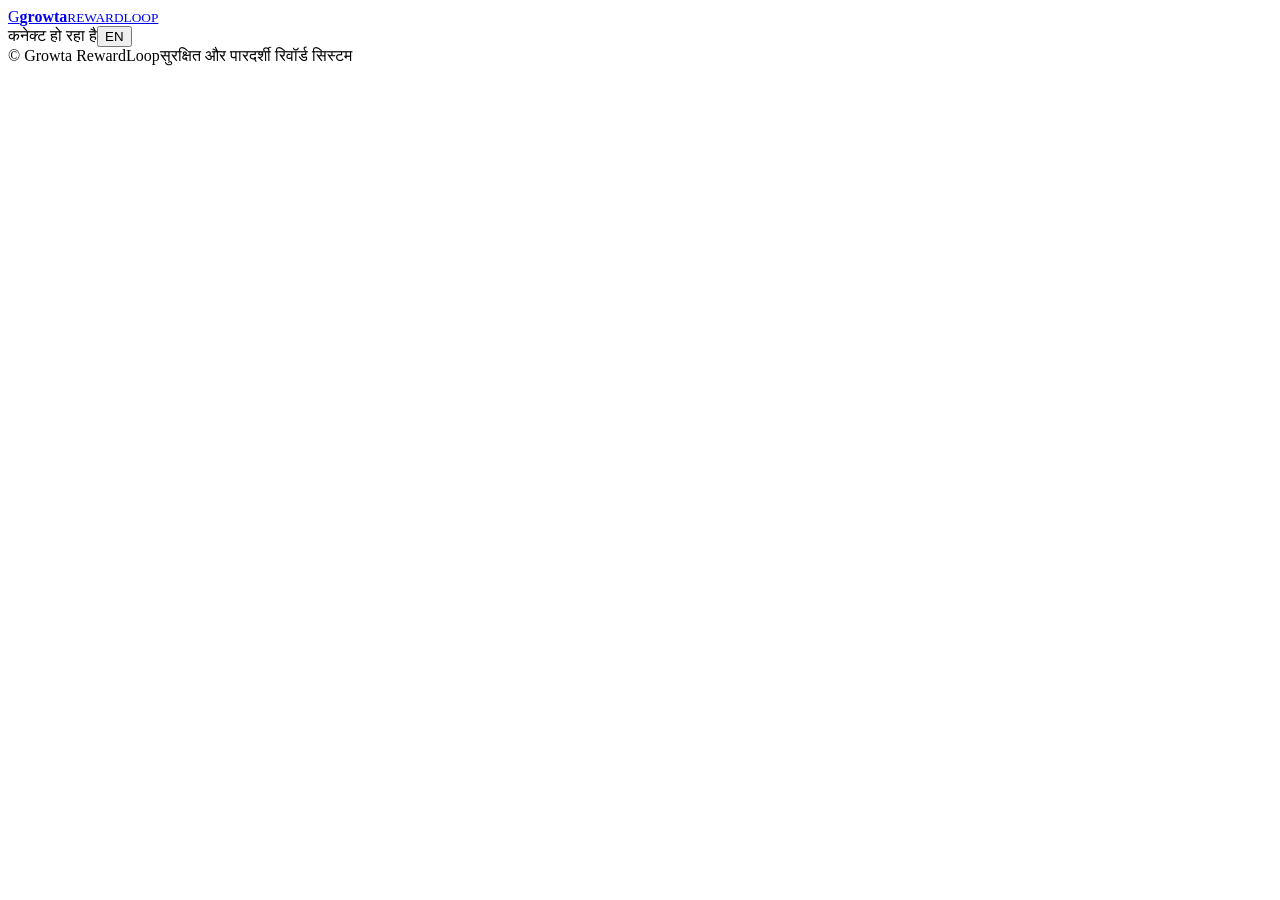
==== index.html @ 73e89912 "Build RewardLoop PWA shell and bilingual app entrypoint" ====
<!doctype html>
<html lang="hi">
<head>
  <meta charset="utf-8">
  <meta name="viewport" content="width=device-width,initial-scale=1,viewport-fit=cover">
  <meta name="theme-color" content="#173d2b">
  <meta name="description" content="Growta RewardLoop — किसान और कृषि साझेदारों के लिए भरोसेमंद रिवॉर्ड प्रोग्राम।">
  <link rel="manifest" href="/manifest.webmanifest">
  <link rel="stylesheet" href="/styles.css">
  <title>Growta RewardLoop</title>
</head>
<body>
  <div class="app-shell">
    <header class="topbar">
      <a class="brand" href="/" aria-label="Growta RewardLoop home"><span class="brand-mark">G</span><span><b>growta</b><small>REWARDLOOP</small></span></a>
      <div class="top-actions"><span id="connection-pill" class="connection-pill"><i></i><span data-i18n="connecting">कनेक्ट हो रहा है</span></span><button id="language-toggle" class="ghost-button" type="button" aria-label="Change language">EN</button></div>
    </header>
    <main id="app" class="main-content">
      <section class="hero-skeleton"><div class="skeleton skeleton-title"></div><div class="skeleton skeleton-copy"></div><div class="skeleton skeleton-card"></div></section>
    </main>
    <footer class="footer"><span>© <span id="year"></span> Growta RewardLoop</span><span data-i18n="secureByDesign">सुरक्षित और पारदर्शी रिवॉर्ड सिस्टम</span></footer>
  </div>
  <div id="toast-region" class="toast-region" role="status" aria-live="polite"></div>
  <script type="module" src="/app.js"></script>
  <script>if("serviceWorker" in navigator){window.addEventListener("load",()=>navigator.serviceWorker.register("/sw.js").catch(()=>{}));}</script>
</body>
</html>
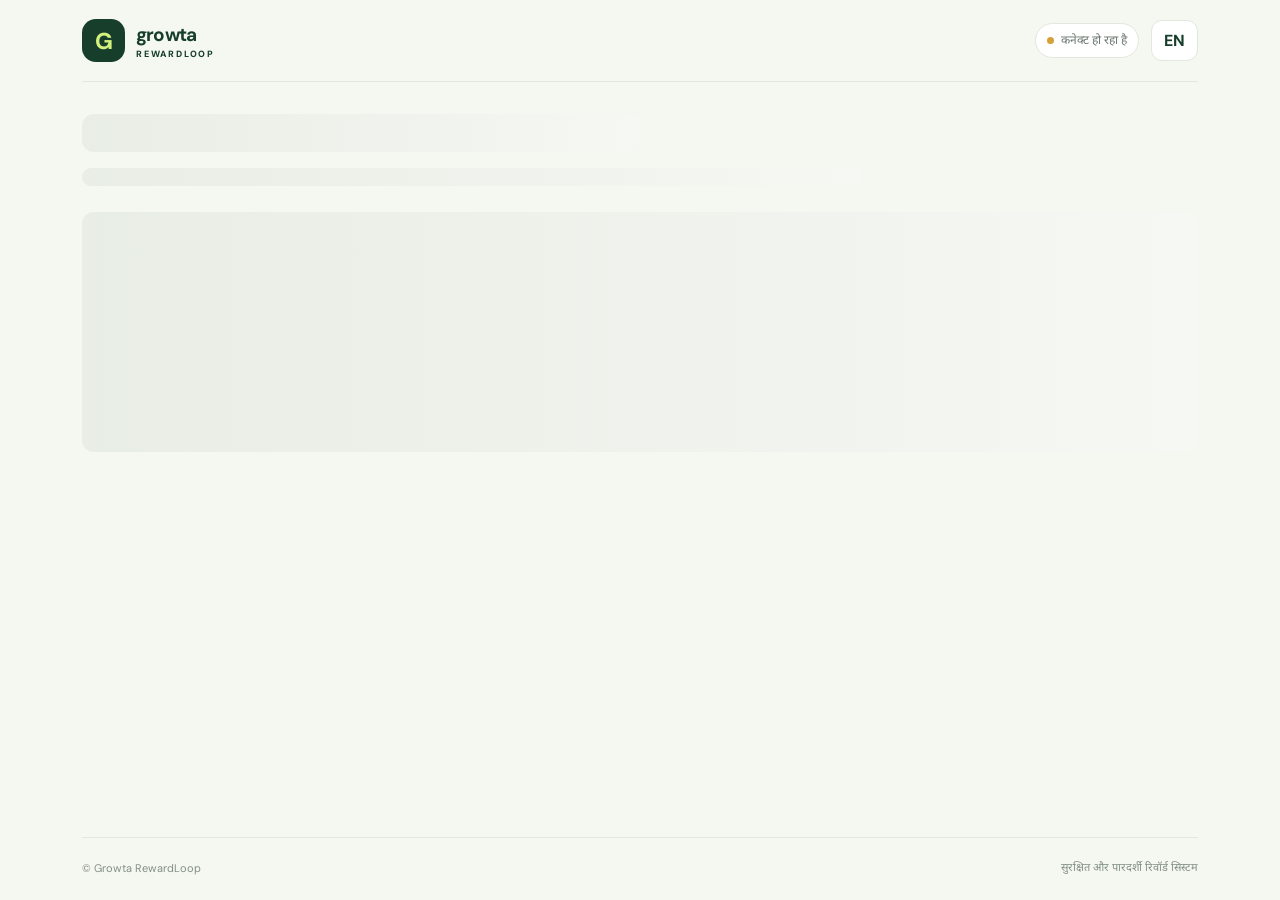
==== commit bb231456: "Add app icon metadata to PWA shell" ====
--- a/index.html
+++ b/index.html
@@ -5,6 +5,8 @@
   <meta name="viewport" content="width=device-width,initial-scale=1,viewport-fit=cover">
   <meta name="theme-color" content="#173d2b">
   <meta name="description" content="Growta RewardLoop — किसान और कृषि साझेदारों के लिए भरोसेमंद रिवॉर्ड प्रोग्राम।">
+  <link rel="icon" href="/icon.svg" type="image/svg+xml">
+  <link rel="apple-touch-icon" href="/icon.svg">
   <link rel="manifest" href="/manifest.webmanifest">
   <link rel="stylesheet" href="/styles.css">
   <title>Growta RewardLoop</title>
--- a/styles.css
+++ b/styles.css
@@ -0,0 +1,6 @@
+@import url('https://fonts.googleapis.com/css2?family=DM+Sans:wght@400;500;600;700&family=Noto+Sans+Devanagari:wght@400;500;600;700;800&display=swap');
+:root{font-family:"DM Sans","Noto Sans Devanagari",system-ui,sans-serif;color:#17251b;background:#f5f7f1;font-synthesis:none;text-rendering:optimizeLegibility;--green:#173d2b;--green2:#24583b;--lime:#d3f27d;--muted:#69766d;--line:#e1e8de;--white:#fff;--red:#a6382b;--amber:#875c12}
+*{box-sizing:border-box}body{margin:0;min-height:100vh}button,input,select{font:inherit}button{cursor:pointer}button:disabled{cursor:not-allowed;opacity:.5}.app-shell{max-width:1160px;margin:0 auto;padding:0 22px}.topbar{height:82px;display:flex;align-items:center;justify-content:space-between;border-bottom:1px solid var(--line)}.brand{display:flex;align-items:center;gap:11px;color:var(--green);text-decoration:none}.brand-mark{display:grid;place-items:center;width:43px;height:43px;border-radius:14px;background:var(--green);color:var(--lime);font-weight:800;font-size:23px}.brand b{display:block;font-size:19px;letter-spacing:-.04em}.brand small{display:block;font-size:9px;letter-spacing:.2em;font-weight:800;margin-top:1px}.top-actions{display:flex;align-items:center;gap:12px}.connection-pill{display:flex;align-items:center;gap:7px;font-size:12px;color:var(--muted);background:#fff;border:1px solid var(--line);padding:8px 11px;border-radius:999px}.connection-pill i{width:7px;height:7px;border-radius:100%;background:#d6a039}.connection-pill.online i{background:#29985a}.connection-pill.offline i{background:#c74b3f}.ghost-button{border:1px solid var(--line);background:#fff;border-radius:11px;padding:9px 12px;font-weight:700;color:var(--green)}.main-content{min-height:calc(100vh - 145px);padding:32px 0 48px}.hero{display:grid;grid-template-columns:1.2fr .8fr;gap:24px;align-items:stretch;margin-bottom:26px}.hero-copy{padding:34px 0}.eyebrow{font-size:11px;letter-spacing:.16em;font-weight:800;color:#55765d;text-transform:uppercase}.hero h1{font-size:clamp(32px,5vw,54px);line-height:1.08;letter-spacing:-.055em;margin:12px 0 14px;color:var(--green);max-width:650px}.hero p{font-size:16px;line-height:1.75;color:var(--muted);max-width:580px;margin:0}.hero-art{position:relative;overflow:hidden;border-radius:26px;background:var(--green);color:#fff;padding:28px;min-height:250px;display:flex;flex-direction:column;justify-content:space-between}.hero-art:before,.hero-art:after{content:"";position:absolute;border:1px solid #ffffff20;border-radius:50%;width:270px;height:270px;right:-80px;top:-95px}.hero-art:after{width:190px;height:190px;right:-40px;top:-55px}.art-label{font-size:11px;letter-spacing:.15em;color:#d3f27d;font-weight:800;z-index:1}.points-big{font-size:clamp(46px,6vw,70px);font-weight:800;letter-spacing:-.06em;line-height:1;z-index:1}.points-caption{font-size:13px;color:#d4e2d5;z-index:1}.art-bottom{display:flex;justify-content:space-between;align-items:end;z-index:1}.art-icon{font-size:48px}.section-heading{display:flex;align-items:end;justify-content:space-between;gap:16px;margin:30px 0 16px}.section-heading h2{font-size:23px;letter-spacing:-.04em;margin:0;color:var(--green)}.section-heading p{font-size:13px;color:var(--muted);margin:4px 0 0}.layout-grid{display:grid;grid-template-columns:minmax(0,1.4fr) minmax(280px,.8fr);gap:22px}.panel{background:#fff;border:1px solid var(--line);border-radius:22px;padding:22px;box-shadow:0 6px 22px #173d2b05}.panel h3{margin:0 0 6px;font-size:18px;letter-spacing:-.03em}.muted{color:var(--muted)}.small{font-size:12px}.form-stack{display:grid;gap:13px}.field{display:grid;gap:7px}.field label{font-size:12px;font-weight:700;color:#3d5143}.field input,.field select{width:100%;min-height:46px;border:1px solid #dce5da;border-radius:12px;padding:11px 13px;background:#fbfcfa;color:#17251b;outline:none}.field input:focus,.field select:focus{border-color:#528663;box-shadow:0 0 0 3px #52866318}.form-row{display:grid;grid-template-columns:1fr 1fr;gap:12px}.primary-button,.secondary-button,.danger-button{display:inline-flex;align-items:center;justify-content:center;gap:8px;border:0;border-radius:12px;min-height:46px;padding:12px 16px;font-weight:800;transition:transform .15s,background .15s}.primary-button{background:var(--green);color:#fff}.primary-button:hover{background:var(--green2);transform:translateY(-1px)}.secondary-button{background:#edf4e9;color:var(--green);border:1px solid #dce8d8}.danger-button{background:#fff0ed;color:var(--red);border:1px solid #f1d4ce}.wide{width:100%}.text-button{border:0;background:none;color:var(--green2);font-weight:800;padding:8px 0;text-align:left}.auth-switch{font-size:13px;color:var(--muted);margin:0}.auth-layout{display:grid;grid-template-columns:1fr .85fr;gap:26px;max-width:920px;margin:25px auto}.auth-intro{padding:32px 8px}.auth-intro h1{font-size:clamp(32px,4vw,48px);line-height:1.1;letter-spacing:-.05em;color:var(--green);margin:13px 0}.auth-intro p{color:var(--muted);line-height:1.8}.benefit-list{display:grid;gap:13px;margin-top:25px}.benefit{display:flex;gap:10px;align-items:start;font-size:14px}.benefit-icon{display:grid;place-items:center;flex:0 0 28px;height:28px;border-radius:9px;background:#e7f1e2;color:var(--green);font-weight:800}.auth-panel{padding:25px}.auth-panel h2{font-size:24px;margin:0 0 6px;letter-spacing:-.04em}.tabs{display:flex;background:#f0f4ed;padding:4px;border-radius:12px;gap:4px;margin:18px 0}.tab{flex:1;border:0;background:transparent;border-radius:9px;padding:10px;font-size:13px;font-weight:800;color:var(--muted)}.tab.active{background:#fff;color:var(--green);box-shadow:0 2px 7px #173d2b10}.alert{border-radius:12px;padding:12px 14px;font-size:13px;line-height:1.6;margin:12px 0}.alert.info{background:#eef5e9;color:#315d38}.alert.warn{background:#fff6df;color:#77520e}.alert.error{background:#fff0ed;color:#9d3328}.alert.success{background:#e7f7e9;color:#226b38}.reward-grid{display:grid;grid-template-columns:repeat(3,minmax(0,1fr));gap:14px}.reward-card{border:1px solid var(--line);border-radius:18px;padding:17px;background:#fff;display:flex;flex-direction:column;min-height:235px}.reward-visual{height:84px;border-radius:13px;background:linear-gradient(135deg,#edf5e7,#f7f8ee);display:grid;place-items:center;font-size:34px;margin-bottom:15px}.reward-category{font-size:10px;letter-spacing:.12em;text-transform:uppercase;color:#6a826e;font-weight:800}.reward-card h3{font-size:16px;line-height:1.4;margin:7px 0}.reward-card p{font-size:12px;line-height:1.6;color:var(--muted);margin:0 0 14px}.reward-meta{display:flex;align-items:center;justify-content:space-between;gap:8px;margin-top:auto;padding-top:12px}.points-cost{font-size:14px;font-weight:800;color:var(--green)}.tag{display:inline-flex;align-items:center;padding:5px 8px;border-radius:999px;font-size:10px;font-weight:800;background:#f3f4ed;color:#69766d}.tag.demo{background:#fff4d8;color:#8b5b09}.tag.verified{background:#e7f7e9;color:#226b38}.tag.pending{background:#fff4d8;color:#8b5b09}.empty-state{border:1px dashed #d5e0d2;border-radius:16px;padding:26px;text-align:center;color:var(--muted);font-size:13px}.empty-state strong{display:block;color:var(--green);font-size:16px;margin-bottom:5px}.history-list{display:grid;gap:0}.history-item{display:flex;align-items:center;justify-content:space-between;gap:14px;padding:13px 0;border-bottom:1px solid #edf0ea}.history-item:last-child{border-bottom:0}.history-title{font-size:13px;font-weight:700}.history-sub{font-size:11px;color:var(--muted);margin-top:3px}.delta{font-weight:800;font-size:14px;white-space:nowrap}.delta.plus{color:#27864a}.delta.minus{color:#a34a36}.scan-box{display:grid;gap:13px}.scan-camera{width:100%;max-height:280px;object-fit:cover;border-radius:14px;background:#15271b}.scan-actions{display:flex;gap:9px;flex-wrap:wrap}.status-card{border-radius:14px;padding:15px;background:#f5f7f1;display:flex;gap:12px;align-items:start}.status-card strong{display:block;font-size:14px}.status-card span{display:block;font-size:12px;color:var(--muted);margin-top:3px;line-height:1.6}.profile-row{display:flex;align-items:center;gap:12px}.avatar{width:44px;height:44px;border-radius:14px;background:#e6f0df;display:grid;place-items:center;color:var(--green);font-weight:800;font-size:18px}.profile-meta strong{display:block}.profile-meta span{font-size:12px;color:var(--muted)}.bottom-nav{display:none}.footer{border-top:1px solid var(--line);min-height:60px;display:flex;align-items:center;justify-content:space-between;gap:12px;color:#829086;font-size:11px}.toast-region{position:fixed;bottom:20px;right:20px;display:grid;gap:8px;z-index:20;max-width:min(380px,calc(100vw - 40px))}.toast{padding:13px 16px;background:#173d2b;color:#fff;border-radius:13px;box-shadow:0 12px 35px #0002;font-size:13px;animation:slidein .2s ease}.toast.error{background:#9d3328}.skeleton{background:linear-gradient(90deg,#e8ede5,#f6f8f3,#e8ede5);background-size:200% 100%;animation:shine 1.2s infinite;border-radius:12px}.skeleton-title{height:38px;width:50%;margin-bottom:16px}.skeleton-copy{height:18px;width:70%;margin-bottom:26px}.skeleton-card{height:240px;width:100%}.hidden{display:none!important}.inline-link{color:var(--green2);font-weight:700}.pill-row{display:flex;flex-wrap:wrap;gap:8px}.pill{background:#f0f4ed;color:#49614d;border-radius:999px;padding:7px 11px;font-size:11px;font-weight:700}.section-nav{display:flex;gap:8px;flex-wrap:wrap;margin:0 0 20px}.nav-chip{border:1px solid var(--line);background:#fff;color:#56675a;border-radius:999px;padding:9px 13px;font-size:12px;font-weight:800}.nav-chip.active{background:var(--green);color:#fff;border-color:var(--green)}.scan-input{font-family:ui-monospace,monospace}.qr-note{font-size:12px;line-height:1.7;color:var(--muted)}@keyframes shine{to{background-position:-200% 0}}@keyframes slidein{from{opacity:0;transform:translateY(8px)}to{opacity:1;transform:translateY(0)}}
+@media(max-width:820px){.hero{grid-template-columns:1fr}.hero-copy{padding:12px 0 0}.hero-art{min-height:205px}.layout-grid{grid-template-columns:1fr}.reward-grid{grid-template-columns:repeat(2,minmax(0,1fr))}.auth-layout{grid-template-columns:1fr;gap:6px}.auth-intro{padding:14px 0}.auth-intro h1{font-size:36px}.benefit-list{grid-template-columns:1fr 1fr}.main-content{padding-top:24px}}
+@media(max-width:540px){.app-shell{padding:0 15px}.topbar{height:70px}.connection-pill{font-size:0;padding:9px}.connection-pill i{width:8px;height:8px}.main-content{padding-bottom:32px}.hero h1{font-size:37px}.hero-art{padding:22px;min-height:190px}.points-big{font-size:54px}.panel{padding:17px;border-radius:18px}.reward-grid{grid-template-columns:1fr 1fr;gap:9px}.reward-card{padding:11px;min-height:224px}.reward-visual{height:65px;font-size:28px}.reward-card h3{font-size:13px}.reward-card p{font-size:11px}.reward-meta{align-items:start;flex-direction:column}.form-row{grid-template-columns:1fr}.section-heading h2{font-size:20px}.footer{align-items:start;justify-content:center;flex-direction:column;padding:14px 0}.benefit-list{grid-template-columns:1fr}.auth-panel{padding:19px}.toast-region{right:12px;bottom:12px}.bottom-nav{position:sticky;bottom:0;display:flex;background:#fff;border:1px solid var(--line);border-radius:16px;padding:6px;gap:4px;margin-top:20px;box-shadow:0 -5px 22px #173d2b08}.bottom-nav button{flex:1;border:0;border-radius:11px;background:transparent;padding:10px 3px;font-size:10px;font-weight:800;color:var(--muted)}.bottom-nav button.active{background:#eaf2e5;color:var(--green)}}
+@media(prefers-reduced-motion:reduce){*,*::before,*::after{animation-duration:.01ms!important;transition-duration:.01ms!important}}
